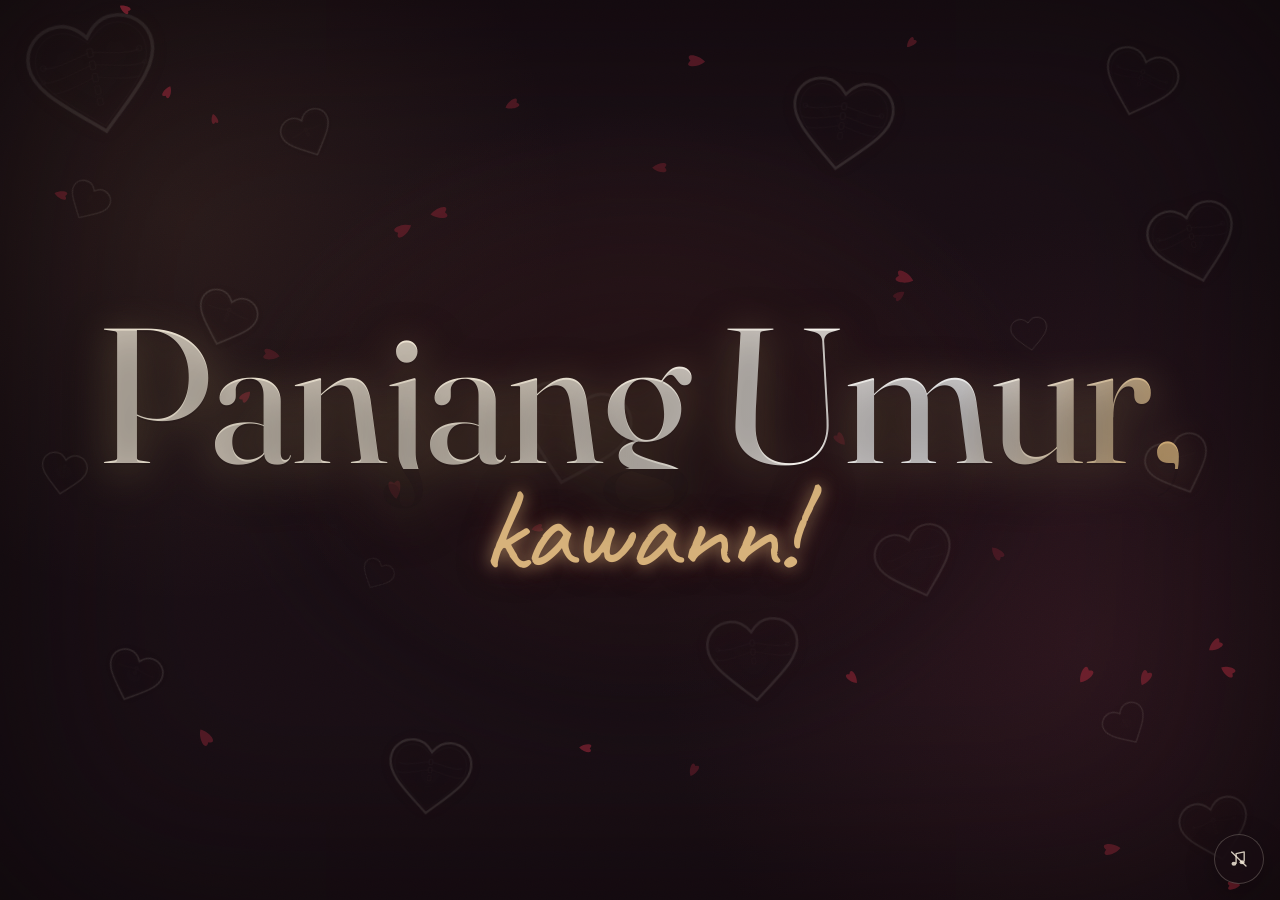
==== index_mobile.html @ afa94a54 "Update animasi dan interaksi foto, tambah opsi preview" ====
<!DOCTYPE html>
<html lang="id">
<head>
  <meta charset="UTF-8">
  <meta name="viewport" content="width=device-width, initial-scale=1.0, viewport-fit=cover">
  <meta name="theme-color" content="#1a0f15">
  <meta name="mobile-web-app-capable" content="yes">
  <meta name="description" content="Hujan foto kenangan yang naik dari bawah.">
  <title>Kenangan</title>

  <link rel="icon" href="[data-uri]">
  <link rel="preconnect" href="https://fonts.googleapis.com">
  <link rel="preconnect" href="https://fonts.gstatic.com" crossorigin>
  <link rel="stylesheet" href="https://fonts.googleapis.com/css2?family=Fraunces:opsz,wght@9..144,400;9..144,700&family=Caveat:wght@400;700&display=swap">
  <style>
:root {
  --bg: #1a0f15;
  --paper: #f7eddb;
  --gold: #d7b27b;
  --line: rgba(247, 237, 219, 0.22);
}

*,
*::before,
*::after {
  box-sizing: border-box;
}

html,
body {
  height: 100%;
  margin: 0;
  background: var(--bg);
}

body {
  min-width: 280px;
  overflow: hidden;
  overscroll-behavior: none;
  -webkit-tap-highlight-color: transparent;
  background:
    radial-gradient(ellipse at 50% 45%, rgba(144, 69, 58, 0.28), transparent 42%),
    radial-gradient(circle at 14% 24%, rgba(191, 138, 80, 0.1), transparent 30%),
    radial-gradient(circle at 85% 72%, rgba(93, 39, 51, 0.28), transparent 34%),
    var(--bg);
}

body::before {
  content: "";
  position: fixed;
  inset: 0;
  z-index: 30;
  pointer-events: none;
  opacity: 0.13;
  mix-blend-mode: soft-light;
  background-image: url("data:image/svg+xml,%3Csvg xmlns='http://www.w3.org/2000/svg' width='160' height='160'%3E%3Cfilter id='n'%3E%3CfeTurbulence type='fractalNoise' baseFrequency='.86' numOctaves='3' stitchTiles='stitch'/%3E%3C/filter%3E%3Crect width='100%25' height='100%25' filter='url(%23n)' opacity='.7'/%3E%3C/svg%3E");
}

body::after {
  content: "";
  position: fixed;
  inset: 0;
  z-index: 31;
  pointer-events: none;
  box-shadow: inset 0 0 18vw rgba(8, 4, 6, 0.65);
}

/* ---------------------------------------------------------
   Judul
   --------------------------------------------------------- */

.greeting {
  position: fixed;
  inset: 0;
  z-index: 35;
  display: grid;
  padding: clamp(1.2rem, 3vw, 2.4rem);
  place-items: center;
  text-align: center;
  pointer-events: none;
}

.greeting::before {
  content: "";
  position: absolute;
  width: min(78vw, 850px);
  aspect-ratio: 1.35;
  border-radius: 50%;
  background: radial-gradient(ellipse, rgba(16, 8, 13, 0.66) 0%, rgba(16, 8, 13, 0.26) 48%, transparent 72%);
  filter: blur(5px);
}

.greeting__title {
  position: relative;
  margin: 0;
  color: var(--paper);
  font-family: "Fraunces", "Bodoni MT", Didot, "Times New Roman", serif;
  font-weight: 400;
  line-height: 0.78;
  letter-spacing: -0.055em;
  text-shadow:
    0 2px 0 rgba(26, 15, 21, 0.2),
    0 10px 46px rgba(0, 0, 0, 0.58);
}

.greeting__hbd {
  display: block;
  font-size: clamp(5rem, 15vw, 13rem);
  background: linear-gradient(110deg, #f7eddb 20%, #ffffff 40%, #d7b27b 50%, #f7eddb 70%);
  background-size: 200% auto;
  -webkit-background-clip: text;
  -webkit-text-fill-color: transparent;
  animation: gold-sweep 4.5s linear infinite;
  filter: drop-shadow(0 4px 18px rgba(215, 178, 123, 0.35));
}

@keyframes gold-sweep {
  to { background-position: 200% center; }
}

.greeting__name {
  display: block;
  margin-top: clamp(0.25rem, 1.2vh, 0.7rem);
  color: var(--gold);
  font-family: "Caveat", cursive;
  font-size: clamp(3.2rem, 9vw, 7.8rem);
  font-style: normal;
  letter-spacing: -0.015em;
  line-height: 0.88;
  text-shadow: 0 0 16px rgba(215, 178, 123, 0.65), 0 0 32px rgba(144, 69, 58, 0.5);
  animation: name-pulse 3s ease-in-out infinite alternate;
}

@keyframes name-pulse {
  0% { filter: brightness(1); }
  100% { filter: brightness(1.22) drop-shadow(0 0 12px rgba(215, 178, 123, 0.6)); }
}

/* ---------------------------------------------------------
   Rose Petals & Burst Explosion Canvases
   --------------------------------------------------------- */

.petals-canvas,
.burst-canvas {
  position: fixed;
  inset: 0;
  pointer-events: none;
}

.petals-canvas {
  z-index: 32;
}

.burst-canvas {
  z-index: 70;
}

/* ---------------------------------------------------------
   Bone Hearts Background
   --------------------------------------------------------- */

.bone-hearts {
  position: fixed;
  inset: 0;
  z-index: 1;
  pointer-events: none;
  overflow: hidden;
  color: #f7eddb;
}

.bone-heart {
  position: absolute;
  opacity: 0.12;
  filter: drop-shadow(0 0 10px rgba(215, 178, 123, 0.4)) drop-shadow(0 0 22px rgba(180, 60, 80, 0.25));
  animation: bone-float 20s ease-in-out infinite alternate;
}

.bone-heart svg {
  width: 100%;
  height: 100%;
  animation: bone-heartbeat 4s ease-in-out infinite;
}

@keyframes bone-heartbeat {
  0%, 100% { transform: scale(1); }
  14% { transform: scale(1.08); filter: drop-shadow(0 0 16px rgba(230, 190, 130, 0.65)); }
  28% { transform: scale(1.02); }
  42% { transform: scale(1.12); filter: drop-shadow(0 0 20px rgba(220, 80, 95, 0.55)); }
  56% { transform: scale(1); }
}

/* Positions — scattered across the entire viewport */
.bh1  { width: 140px; top: 1%;   left: 2%;   transform: rotate(-12deg); animation-delay: 0s; }
.bh2  { width: 80px;  top: 5%;   right: 8%;  transform: rotate(18deg);  animation-delay: -3s; }
.bh3  { width: 55px;  top: 12%;  left: 22%;  transform: rotate(-25deg); animation-delay: -7s; }
.bh4  { width: 110px; top: 8%;   right: 30%; transform: rotate(8deg);   animation-delay: -11s; }
.bh5  { width: 45px;  top: 20%;  left: 5%;   transform: rotate(30deg);  animation-delay: -5s; }
.bh6  { width: 95px;  top: 22%;  right: 3%;  transform: rotate(-15deg); animation-delay: -14s; }
.bh7  { width: 65px;  top: 32%;  left: 15%;  transform: rotate(20deg);  animation-delay: -2s; }
.bh8  { width: 40px;  top: 35%;  right: 18%; transform: rotate(-8deg);  animation-delay: -9s; }
.bh9  { width: 120px; top: 42%;  left: 40%;  transform: rotate(14deg);  animation-delay: -16s; }
.bh10 { width: 70px;  top: 48%;  right: 5%;  transform: rotate(-22deg); animation-delay: -6s; }
.bh11 { width: 50px;  top: 50%;  left: 3%;   transform: rotate(10deg);  animation-delay: -12s; }
.bh12 { width: 85px;  top: 58%;  right: 25%; transform: rotate(-18deg); animation-delay: -4s; }
.bh13 { width: 35px;  top: 62%;  left: 28%;  transform: rotate(28deg);  animation-delay: -8s; }
.bh14 { width: 100px; top: 68%;  left: 55%;  transform: rotate(-5deg);  animation-delay: -15s; }
.bh15 { width: 60px;  top: 72%;  left: 8%;   transform: rotate(22deg);  animation-delay: -1s; }
.bh16 { width: 48px;  top: 78%;  right: 10%; transform: rotate(-30deg); animation-delay: -10s; }
.bh17 { width: 90px;  bottom: 8%; left: 30%;  transform: rotate(6deg);   animation-delay: -13s; }
.bh18 { width: 75px;  bottom: 3%; right: 2%;  transform: rotate(-14deg); animation-delay: -7s; }

@keyframes bone-float {
  0%   { translate: 0 0; }
  25%  { translate: 6px -10px; }
  50%  { translate: -4px -6px; }
  75%  { translate: 8px 4px; }
  100% { translate: -3px 8px; }
}

@media (max-width: 700px) {
  .bh1  { width: 90px; }
  .bh2  { width: 55px; }
  .bh3  { width: 38px; }
  .bh4  { width: 72px; top: 10%; right: 5%; }
  .bh5  { width: 32px; }
  .bh6  { width: 60px; }
  .bh7  { width: 45px; }
  .bh8  { width: 28px; }
  .bh9  { width: 78px; left: 10%; }
  .bh10 { width: 48px; }
  .bh11 { width: 35px; }
  .bh12 { width: 55px; }
  .bh13 { width: 25px; }
  .bh14 { width: 65px; left: 20%; }
  .bh15 { width: 42px; }
  .bh16 { width: 33px; }
  .bh17 { width: 58px; }
  .bh18 { width: 50px; }
}

/* ---------------------------------------------------------
   Hujan foto dari bawah
   --------------------------------------------------------- */

.rain {
  position: fixed;
  inset: 0;
  z-index: 2;
  overflow: hidden;
  pointer-events: none;
  -webkit-mask-image: linear-gradient(to bottom, transparent 0, #000 9%, #000 89%, transparent 100%);
  mask-image: linear-gradient(to bottom, transparent 0, #000 9%, #000 89%, transparent 100%);
}

.rise-photo {
  position: absolute;
  top: 100%;
  left: var(--x);
  width: var(--size);
  opacity: 0;
  backface-visibility: hidden;
  will-change: transform, opacity;
  pointer-events: none;
  animation: photo-rise var(--duration) linear var(--delay) infinite;
}

.rise-photo__sway {
  will-change: transform;
  animation: photo-sway var(--sway-duration) ease-in-out var(--sway-delay) infinite alternate;
}

.rise-photo__button {
  display: block;
  width: 100%;
  padding: 0;
  background: none;
  border: 0;
  cursor: zoom-in;
  pointer-events: auto;
  touch-action: manipulation;
}

.rise-photo__button:focus-visible {
  outline: none;
}

.rise-photo__button:focus-visible .rise-photo__frame {
  outline: 2px solid var(--gold);
  outline-offset: 5px;
}

.rise-photo:active {
  z-index: 200 !important;
  animation-play-state: paused;
}

.rise-photo:active .rise-photo__sway {
  animation-play-state: paused;
}

@media (hover: hover) and (pointer: fine) {
  .rise-photo:hover {
    z-index: 200 !important;
    animation-play-state: paused;
  }

  .rise-photo:hover .rise-photo__sway {
    animation-play-state: paused;
  }
}

body.viewer-open .rise-photo,
body.viewer-open .rise-photo__sway {
  animation-play-state: paused;
}

.rise-photo__frame {
  position: relative;
  display: block;
  padding: clamp(5px, 0.55vw, 8px) clamp(5px, 0.55vw, 8px) clamp(13px, 1.6vw, 22px);
  background:
    linear-gradient(180deg, rgba(255, 253, 248, 0.98), rgba(245, 233, 215, 0.99)),
    var(--paper);
  border: 1px solid rgba(215, 178, 123, 0.45);
  box-shadow:
    0 24px 50px rgba(0, 0, 0, 0.75),
    0 8px 18px rgba(0, 0, 0, 0.48),
    0 0 24px rgba(144, 69, 58, 0.32);
}

.rise-photo__frame::after {
  content: "";
  position: absolute;
  inset: 0;
  border: 1px solid rgba(116, 79, 46, 0.12);
  pointer-events: none;
}

.rise-photo__frame img {
  display: block;
  width: 100%;
  height: auto;
  aspect-ratio: 4 / 5;
  object-fit: cover;
  filter: saturate(0.92) brightness(0.95) contrast(1.02);
  -webkit-user-drag: none;
  user-select: none;
  pointer-events: none;
}

@keyframes photo-rise {
  0% {
    opacity: 0;
    transform: translate3d(0, 10vh, 0) rotate(var(--rotation));
  }
  7% {
    opacity: var(--photo-opacity, 0.9);
  }
  90% {
    opacity: var(--photo-opacity, 0.9);
  }
  100% {
    opacity: 0;
    transform: translate3d(0, calc(-102vh - 100%), 0) rotate(calc(var(--rotation) + 12deg));
  }
}

@keyframes photo-sway {
  from {
    transform: translateX(var(--sway-a));
  }
  to {
    transform: translateX(var(--sway-b));
  }
}

/* Versi statis saat pengguna memilih reduced motion. */
.rain.is-static {
  display: grid;
  grid-template-columns: repeat(6, minmax(0, 1fr));
  align-content: center;
  gap: clamp(0.55rem, 1.2vw, 0.9rem);
  padding: clamp(0.8rem, 2.4vw, 1.4rem);
  overflow-y: auto;
  overscroll-behavior: contain;
  pointer-events: auto;
  -webkit-mask-image: none;
  mask-image: none;
}

.rain.is-static .rise-photo {
  position: relative;
  top: auto;
  left: auto;
  width: 100%;
  opacity: 1;
  transform: none;
  animation: none;
}

.rain.is-static .rise-photo__sway {
  transform: none;
  animation: none;
}

/* ---------------------------------------------------------
   Ikon musik — tanpa teks
   --------------------------------------------------------- */

audio {
  display: none;
}

.music {
  position: fixed;
  right: max(1rem, env(safe-area-inset-right));
  bottom: max(1rem, env(safe-area-inset-bottom));
  z-index: 40;
  display: grid;
  width: 3.15rem;
  height: 3.15rem;
  padding: 0;
  place-items: center;
  color: rgba(247, 237, 219, 0.84);
  background: rgba(24, 13, 18, 0.5);
  border: 1px solid var(--line);
  border-radius: 50%;
  box-shadow: 0 10px 30px rgba(0, 0, 0, 0.25);
  -webkit-backdrop-filter: blur(10px);
  backdrop-filter: blur(10px);
  touch-action: manipulation;
  cursor: pointer;
}

.music[hidden] {
  display: none;
}

.music:hover {
  color: #fffaf0;
  background: rgba(24, 13, 18, 0.72);
}

.music:focus-visible {
  outline: 2px solid var(--gold);
  outline-offset: 4px;
}

.music__icon {
  display: none;
  width: 1.35rem;
  height: 1.35rem;
}

.music.is-playing .music__icon--on {
  display: block;
}

.music:not(.is-playing) .music__icon--off {
  display: block;
}

/* ---------------------------------------------------------
   Penampil foto
   --------------------------------------------------------- */

.viewer {
  position: fixed;
  inset: 0;
  z-index: 60;
  display: grid;
  place-items: center;
  visibility: hidden;
  opacity: 0;
  pointer-events: none;
  transition:
    opacity 0.25s ease,
    visibility 0s linear 0.25s;
}

.viewer.is-open {
  visibility: visible;
  opacity: 1;
  pointer-events: auto;
  transition:
    opacity 0.25s ease,
    visibility 0s linear 0s;
}

.viewer__backdrop {
  position: absolute;
  inset: 0;
  background: rgba(9, 4, 7, 0.87);
  -webkit-backdrop-filter: blur(12px);
  backdrop-filter: blur(12px);
}

.viewer__frame {
  position: relative;
  z-index: 1;
  display: grid;
  width: min(92vw, 64vh);
  width: min(92vw, 64svh);
  margin: 0;
  padding: clamp(6px, 0.7vw, 10px);
  place-items: center;
  background:
    linear-gradient(180deg, rgba(255, 253, 248, 0.99), rgba(245, 233, 215, 1)),
    var(--paper);
  border: 1px solid rgba(215, 178, 123, 0.45);
  box-shadow: 0 48px 120px rgba(0, 0, 0, 0.75), 0 0 35px rgba(215, 178, 123, 0.25);
  transform: scale(0.85);
  transition: transform 0.35s cubic-bezier(0.18, 0.89, 0.32, 1.25);
}

.viewer.is-open .viewer__frame {
  transform: scale(1);
}

.viewer__frame img {
  display: block;
  width: 100%;
  height: auto;
  aspect-ratio: 4 / 5;
  object-fit: cover;
  -webkit-user-drag: none;
  user-select: none;
}

.viewer__close {
  position: fixed;
  top: max(1rem, env(safe-area-inset-top));
  right: max(1rem, env(safe-area-inset-right));
  z-index: 2;
  display: grid;
  width: 3rem;
  height: 3rem;
  padding: 0;
  place-items: center;
  color: rgba(247, 237, 219, 0.88);
  background: rgba(24, 13, 18, 0.58);
  border: 1px solid var(--line);
  border-radius: 50%;
  cursor: pointer;
  touch-action: manipulation;
}

.viewer__close:hover {
  color: #fffaf0;
  background: rgba(24, 13, 18, 0.8);
}

.viewer__close:focus-visible {
  outline: 2px solid var(--gold);
  outline-offset: 4px;
}

.viewer__close svg {
  width: 1.2rem;
  height: 1.2rem;
}

/* ---------------------------------------------------------
   Layar kecil
   --------------------------------------------------------- */

@media (max-width: 700px) {
  .greeting::before {
    width: 94vw;
    aspect-ratio: 0.95;
    background: radial-gradient(ellipse, rgba(16, 8, 13, 0.78) 0%, rgba(16, 8, 13, 0.34) 52%, transparent 74%);
  }

  .greeting__hbd {
    font-size: clamp(4.8rem, 20vw, 7.2rem);
  }

  .greeting__name {
    font-size: clamp(3rem, 13.5vw, 5rem);
  }

  .music {
    width: 3rem;
    height: 3rem;
  }

  .rain.is-static {
    grid-template-columns: repeat(2, minmax(0, 1fr));
    align-content: start;
    gap: 0.8rem;
    padding: 0.8rem 0.2rem calc(4.8rem + env(safe-area-inset-bottom));
  }

  .rain.is-static .rise-photo__frame {
    padding: 5px 5px 13px;
  }
}

@media (prefers-reduced-motion: reduce) {
  .rise-photo,
  .rise-photo__sway {
    animation: none;
  }
}

</style>
</head>
<body>
  <header class="greeting" aria-label="Panjang Umur, kawann!">
    <h1 class="greeting__title">
      <span class="greeting__hbd">Panjang Umur,</span>
      <span class="greeting__name">kawann!</span>
    </h1>
  </header>

  <!-- Bone Hearts Background -->
  <div class="bone-hearts" aria-hidden="true">
    <div class="bone-heart bh1"><svg viewBox="0 0 100 100" fill="none"><path d="M50 88 C25 65,5 50,5 32 C5 18,16 8,30 8 C38 8,45 13,50 20 C55 13,62 8,70 8 C84 8,95 18,95 32 C95 50,75 65,50 88Z" stroke="currentColor" stroke-width="2.5" fill="none"/><path d="M50 84 C27 63,10 50,10 34 C10 22,19 13,30 13 C37 13,43 17,50 24 C57 17,63 13,70 13 C81 13,90 22,90 34 C90 50,73 63,50 84Z" stroke="currentColor" stroke-width=".5" opacity=".3"/><rect x="48" y="28" width="4" height="6" rx="1" stroke="currentColor" stroke-width=".6" fill="none" opacity=".4"/><rect x="48" y="37" width="4" height="6" rx="1" stroke="currentColor" stroke-width=".6" fill="none" opacity=".4"/><rect x="48" y="46" width="4" height="6" rx="1" stroke="currentColor" stroke-width=".6" fill="none" opacity=".35"/><rect x="48" y="55" width="4" height="6" rx="1" stroke="currentColor" stroke-width=".6" fill="none" opacity=".3"/><rect x="48" y="64" width="4" height="5" rx="1" stroke="currentColor" stroke-width=".6" fill="none" opacity=".25"/><path d="M48 31 C38 33,22 38,15 35" stroke="currentColor" stroke-width=".6" fill="none" opacity=".35"/><path d="M52 31 C62 33,78 38,85 35" stroke="currentColor" stroke-width=".6" fill="none" opacity=".35"/><path d="M48 40 C38 42,20 48,13 45" stroke="currentColor" stroke-width=".6" fill="none" opacity=".3"/><path d="M52 40 C62 42,80 48,87 45" stroke="currentColor" stroke-width=".6" fill="none" opacity=".3"/><path d="M48 49 C38 52,22 56,18 54" stroke="currentColor" stroke-width=".6" fill="none" opacity=".25"/><path d="M52 49 C62 52,78 56,82 54" stroke="currentColor" stroke-width=".6" fill="none" opacity=".25"/><circle cx="15" cy="35" r="2" stroke="currentColor" stroke-width=".5" fill="none" opacity=".3"/><circle cx="85" cy="35" r="2" stroke="currentColor" stroke-width=".5" fill="none" opacity=".3"/><circle cx="13" cy="45" r="1.5" stroke="currentColor" stroke-width=".5" fill="none" opacity=".25"/><circle cx="87" cy="45" r="1.5" stroke="currentColor" stroke-width=".5" fill="none" opacity=".25"/></svg></div>
    <div class="bone-heart bh2"><svg viewBox="0 0 100 100" fill="none"><path d="M50 88 C25 65,5 50,5 32 C5 18,16 8,30 8 C38 8,45 13,50 20 C55 13,62 8,70 8 C84 8,95 18,95 32 C95 50,75 65,50 88Z" stroke="currentColor" stroke-width="2.5" fill="none"/><path d="M50 84 C27 63,10 50,10 34 C10 22,19 13,30 13 C37 13,43 17,50 24 C57 17,63 13,70 13 C81 13,90 22,90 34 C90 50,73 63,50 84Z" stroke="currentColor" stroke-width=".5" opacity=".3"/><rect x="48" y="30" width="4" height="5" rx="1" stroke="currentColor" stroke-width=".6" fill="none" opacity=".4"/><rect x="48" y="38" width="4" height="5" rx="1" stroke="currentColor" stroke-width=".6" fill="none" opacity=".35"/><rect x="48" y="46" width="4" height="5" rx="1" stroke="currentColor" stroke-width=".6" fill="none" opacity=".3"/><path d="M48 33 C40 35,25 38,18 36" stroke="currentColor" stroke-width=".6" fill="none" opacity=".3"/><path d="M52 33 C60 35,75 38,82 36" stroke="currentColor" stroke-width=".6" fill="none" opacity=".3"/><path d="M48 41 C40 43,22 47,16 45" stroke="currentColor" stroke-width=".6" fill="none" opacity=".25"/><path d="M52 41 C60 43,78 47,84 45" stroke="currentColor" stroke-width=".6" fill="none" opacity=".25"/><circle cx="18" cy="36" r="1.5" stroke="currentColor" stroke-width=".5" fill="none" opacity=".25"/><circle cx="82" cy="36" r="1.5" stroke="currentColor" stroke-width=".5" fill="none" opacity=".25"/></svg></div>
    <div class="bone-heart bh3"><svg viewBox="0 0 100 100" fill="none"><path d="M50 88 C25 65,5 50,5 32 C5 18,16 8,30 8 C38 8,45 13,50 20 C55 13,62 8,70 8 C84 8,95 18,95 32 C95 50,75 65,50 88Z" stroke="currentColor" stroke-width="2.5" fill="none"/><path d="M50 84 C27 63,10 50,10 34 C10 22,19 13,30 13 C37 13,43 17,50 24 C57 17,63 13,70 13 C81 13,90 22,90 34 C90 50,73 63,50 84Z" stroke="currentColor" stroke-width=".5" opacity=".3"/><rect x="48" y="35" width="4" height="6" rx="1" stroke="currentColor" stroke-width=".6" fill="none" opacity=".4"/><rect x="48" y="44" width="4" height="6" rx="1" stroke="currentColor" stroke-width=".6" fill="none" opacity=".35"/><path d="M48 38 C40 40,28 43,22 41" stroke="currentColor" stroke-width=".6" fill="none" opacity=".3"/><path d="M52 38 C60 40,72 43,78 41" stroke="currentColor" stroke-width=".6" fill="none" opacity=".3"/></svg></div>
    <div class="bone-heart bh4"><svg viewBox="0 0 100 100" fill="none"><path d="M50 88 C25 65,5 50,5 32 C5 18,16 8,30 8 C38 8,45 13,50 20 C55 13,62 8,70 8 C84 8,95 18,95 32 C95 50,75 65,50 88Z" stroke="currentColor" stroke-width="2.5" fill="none"/><path d="M50 84 C27 63,10 50,10 34 C10 22,19 13,30 13 C37 13,43 17,50 24 C57 17,63 13,70 13 C81 13,90 22,90 34 C90 50,73 63,50 84Z" stroke="currentColor" stroke-width=".5" opacity=".3"/><rect x="48" y="28" width="4" height="6" rx="1" stroke="currentColor" stroke-width=".6" fill="none" opacity=".4"/><rect x="48" y="37" width="4" height="6" rx="1" stroke="currentColor" stroke-width=".6" fill="none" opacity=".4"/><rect x="48" y="46" width="4" height="6" rx="1" stroke="currentColor" stroke-width=".6" fill="none" opacity=".35"/><rect x="48" y="55" width="4" height="6" rx="1" stroke="currentColor" stroke-width=".6" fill="none" opacity=".3"/><path d="M48 31 C38 33,22 38,15 35" stroke="currentColor" stroke-width=".6" fill="none" opacity=".35"/><path d="M52 31 C62 33,78 38,85 35" stroke="currentColor" stroke-width=".6" fill="none" opacity=".35"/><path d="M48 40 C38 42,20 48,13 45" stroke="currentColor" stroke-width=".6" fill="none" opacity=".3"/><path d="M52 40 C62 42,80 48,87 45" stroke="currentColor" stroke-width=".6" fill="none" opacity=".3"/><path d="M48 49 C38 52,22 56,18 54" stroke="currentColor" stroke-width=".6" fill="none" opacity=".25"/><path d="M52 49 C62 52,78 56,82 54" stroke="currentColor" stroke-width=".6" fill="none" opacity=".25"/><circle cx="15" cy="35" r="2" stroke="currentColor" stroke-width=".5" fill="none" opacity=".3"/><circle cx="85" cy="35" r="2" stroke="currentColor" stroke-width=".5" fill="none" opacity=".3"/></svg></div>
    <div class="bone-heart bh5"><svg viewBox="0 0 100 100" fill="none"><path d="M50 88 C25 65,5 50,5 32 C5 18,16 8,30 8 C38 8,45 13,50 20 C55 13,62 8,70 8 C84 8,95 18,95 32 C95 50,75 65,50 88Z" stroke="currentColor" stroke-width="2.5" fill="none"/><rect x="48" y="32" width="4" height="6" rx="1" stroke="currentColor" stroke-width=".6" fill="none" opacity=".4"/><rect x="48" y="42" width="4" height="6" rx="1" stroke="currentColor" stroke-width=".6" fill="none" opacity=".35"/></svg></div>
    <div class="bone-heart bh6"><svg viewBox="0 0 100 100" fill="none"><path d="M50 88 C25 65,5 50,5 32 C5 18,16 8,30 8 C38 8,45 13,50 20 C55 13,62 8,70 8 C84 8,95 18,95 32 C95 50,75 65,50 88Z" stroke="currentColor" stroke-width="2.5" fill="none"/><path d="M50 84 C27 63,10 50,10 34 C10 22,19 13,30 13 C37 13,43 17,50 24 C57 17,63 13,70 13 C81 13,90 22,90 34 C90 50,73 63,50 84Z" stroke="currentColor" stroke-width=".5" opacity=".3"/><rect x="48" y="28" width="4" height="6" rx="1" stroke="currentColor" stroke-width=".6" fill="none" opacity=".4"/><rect x="48" y="37" width="4" height="6" rx="1" stroke="currentColor" stroke-width=".6" fill="none" opacity=".4"/><rect x="48" y="46" width="4" height="6" rx="1" stroke="currentColor" stroke-width=".6" fill="none" opacity=".35"/><path d="M48 31 C38 33,22 38,15 35" stroke="currentColor" stroke-width=".6" fill="none" opacity=".35"/><path d="M52 31 C62 33,78 38,85 35" stroke="currentColor" stroke-width=".6" fill="none" opacity=".35"/><path d="M48 40 C38 42,20 48,13 45" stroke="currentColor" stroke-width=".6" fill="none" opacity=".3"/><path d="M52 40 C62 42,80 48,87 45" stroke="currentColor" stroke-width=".6" fill="none" opacity=".3"/><circle cx="15" cy="35" r="2" stroke="currentColor" stroke-width=".5" fill="none" opacity=".3"/><circle cx="85" cy="35" r="2" stroke="currentColor" stroke-width=".5" fill="none" opacity=".3"/></svg></div>
    <div class="bone-heart bh7"><svg viewBox="0 0 100 100" fill="none"><path d="M50 88 C25 65,5 50,5 32 C5 18,16 8,30 8 C38 8,45 13,50 20 C55 13,62 8,70 8 C84 8,95 18,95 32 C95 50,75 65,50 88Z" stroke="currentColor" stroke-width="2.5" fill="none"/><path d="M50 84 C27 63,10 50,10 34 C10 22,19 13,30 13 C37 13,43 17,50 24 C57 17,63 13,70 13 C81 13,90 22,90 34 C90 50,73 63,50 84Z" stroke="currentColor" stroke-width=".5" opacity=".3"/><rect x="48" y="30" width="4" height="5" rx="1" stroke="currentColor" stroke-width=".6" fill="none" opacity=".4"/><rect x="48" y="38" width="4" height="5" rx="1" stroke="currentColor" stroke-width=".6" fill="none" opacity=".35"/><rect x="48" y="46" width="4" height="5" rx="1" stroke="currentColor" stroke-width=".6" fill="none" opacity=".3"/><path d="M48 33 C40 35,25 38,18 36" stroke="currentColor" stroke-width=".6" fill="none" opacity=".3"/><path d="M52 33 C60 35,75 38,82 36" stroke="currentColor" stroke-width=".6" fill="none" opacity=".3"/></svg></div>
    <div class="bone-heart bh8"><svg viewBox="0 0 100 100" fill="none"><path d="M50 88 C25 65,5 50,5 32 C5 18,16 8,30 8 C38 8,45 13,50 20 C55 13,62 8,70 8 C84 8,95 18,95 32 C95 50,75 65,50 88Z" stroke="currentColor" stroke-width="2.5" fill="none"/><rect x="48" y="35" width="4" height="6" rx="1" stroke="currentColor" stroke-width=".6" fill="none" opacity=".4"/></svg></div>
    <div class="bone-heart bh9"><svg viewBox="0 0 100 100" fill="none"><path d="M50 88 C25 65,5 50,5 32 C5 18,16 8,30 8 C38 8,45 13,50 20 C55 13,62 8,70 8 C84 8,95 18,95 32 C95 50,75 65,50 88Z" stroke="currentColor" stroke-width="2.5" fill="none"/><path d="M50 84 C27 63,10 50,10 34 C10 22,19 13,30 13 C37 13,43 17,50 24 C57 17,63 13,70 13 C81 13,90 22,90 34 C90 50,73 63,50 84Z" stroke="currentColor" stroke-width=".5" opacity=".3"/><rect x="48" y="28" width="4" height="6" rx="1" stroke="currentColor" stroke-width=".6" fill="none" opacity=".4"/><rect x="48" y="37" width="4" height="6" rx="1" stroke="currentColor" stroke-width=".6" fill="none" opacity=".4"/><rect x="48" y="46" width="4" height="6" rx="1" stroke="currentColor" stroke-width=".6" fill="none" opacity=".35"/><rect x="48" y="55" width="4" height="6" rx="1" stroke="currentColor" stroke-width=".6" fill="none" opacity=".3"/><path d="M48 31 C38 33,22 38,15 35" stroke="currentColor" stroke-width=".6" fill="none" opacity=".35"/><path d="M52 31 C62 33,78 38,85 35" stroke="currentColor" stroke-width=".6" fill="none" opacity=".35"/><path d="M48 40 C38 42,20 48,13 45" stroke="currentColor" stroke-width=".6" fill="none" opacity=".3"/><path d="M52 40 C62 42,80 48,87 45" stroke="currentColor" stroke-width=".6" fill="none" opacity=".3"/><circle cx="15" cy="35" r="2" stroke="currentColor" stroke-width=".5" fill="none" opacity=".3"/><circle cx="85" cy="35" r="2" stroke="currentColor" stroke-width=".5" fill="none" opacity=".3"/></svg></div>
    <div class="bone-heart bh10"><svg viewBox="0 0 100 100" fill="none"><path d="M50 88 C25 65,5 50,5 32 C5 18,16 8,30 8 C38 8,45 13,50 20 C55 13,62 8,70 8 C84 8,95 18,95 32 C95 50,75 65,50 88Z" stroke="currentColor" stroke-width="2.5" fill="none"/><path d="M50 84 C27 63,10 50,10 34 C10 22,19 13,30 13 C37 13,43 17,50 24 C57 17,63 13,70 13 C81 13,90 22,90 34 C90 50,73 63,50 84Z" stroke="currentColor" stroke-width=".5" opacity=".3"/><rect x="48" y="32" width="4" height="5" rx="1" stroke="currentColor" stroke-width=".6" fill="none" opacity=".4"/><rect x="48" y="40" width="4" height="5" rx="1" stroke="currentColor" stroke-width=".6" fill="none" opacity=".35"/><path d="M48 35 C40 37,28 40,22 38" stroke="currentColor" stroke-width=".6" fill="none" opacity=".3"/><path d="M52 35 C60 37,72 40,78 38" stroke="currentColor" stroke-width=".6" fill="none" opacity=".3"/></svg></div>
    <div class="bone-heart bh11"><svg viewBox="0 0 100 100" fill="none"><path d="M50 88 C25 65,5 50,5 32 C5 18,16 8,30 8 C38 8,45 13,50 20 C55 13,62 8,70 8 C84 8,95 18,95 32 C95 50,75 65,50 88Z" stroke="currentColor" stroke-width="2.5" fill="none"/><rect x="48" y="30" width="4" height="6" rx="1" stroke="currentColor" stroke-width=".6" fill="none" opacity=".4"/><rect x="48" y="40" width="4" height="6" rx="1" stroke="currentColor" stroke-width=".6" fill="none" opacity=".35"/><rect x="48" y="50" width="4" height="5" rx="1" stroke="currentColor" stroke-width=".6" fill="none" opacity=".3"/></svg></div>
    <div class="bone-heart bh12"><svg viewBox="0 0 100 100" fill="none"><path d="M50 88 C25 65,5 50,5 32 C5 18,16 8,30 8 C38 8,45 13,50 20 C55 13,62 8,70 8 C84 8,95 18,95 32 C95 50,75 65,50 88Z" stroke="currentColor" stroke-width="2.5" fill="none"/><path d="M50 84 C27 63,10 50,10 34 C10 22,19 13,30 13 C37 13,43 17,50 24 C57 17,63 13,70 13 C81 13,90 22,90 34 C90 50,73 63,50 84Z" stroke="currentColor" stroke-width=".5" opacity=".3"/><path d="M48 33 C40 35,25 38,18 36" stroke="currentColor" stroke-width=".6" fill="none" opacity=".3"/><path d="M52 33 C60 35,75 38,82 36" stroke="currentColor" stroke-width=".6" fill="none" opacity=".3"/><path d="M48 43 C40 45,22 49,16 47" stroke="currentColor" stroke-width=".6" fill="none" opacity=".25"/><path d="M52 43 C60 45,78 49,84 47" stroke="currentColor" stroke-width=".6" fill="none" opacity=".25"/></svg></div>
    <div class="bone-heart bh13"><svg viewBox="0 0 100 100" fill="none"><path d="M50 88 C25 65,5 50,5 32 C5 18,16 8,30 8 C38 8,45 13,50 20 C55 13,62 8,70 8 C84 8,95 18,95 32 C95 50,75 65,50 88Z" stroke="currentColor" stroke-width="2.5" fill="none"/><path d="M50 84 C27 63,10 50,10 34 C10 22,19 13,30 13 C37 13,43 17,50 24 C57 17,63 13,70 13 C81 13,90 22,90 34 C90 50,73 63,50 84Z" stroke="currentColor" stroke-width=".5" opacity=".3"/><rect x="48" y="35" width="4" height="6" rx="1" stroke="currentColor" stroke-width=".6" fill="none" opacity=".4"/></svg></div>
    <div class="bone-heart bh14"><svg viewBox="0 0 100 100" fill="none"><path d="M50 88 C25 65,5 50,5 32 C5 18,16 8,30 8 C38 8,45 13,50 20 C55 13,62 8,70 8 C84 8,95 18,95 32 C95 50,75 65,50 88Z" stroke="currentColor" stroke-width="2.5" fill="none"/><rect x="48" y="28" width="4" height="6" rx="1" stroke="currentColor" stroke-width=".6" fill="none" opacity=".4"/><rect x="48" y="37" width="4" height="6" rx="1" stroke="currentColor" stroke-width=".6" fill="none" opacity=".4"/><rect x="48" y="46" width="4" height="6" rx="1" stroke="currentColor" stroke-width=".6" fill="none" opacity=".35"/><path d="M48 31 C38 33,22 38,15 35" stroke="currentColor" stroke-width=".6" fill="none" opacity=".35"/><path d="M52 31 C62 33,78 38,85 35" stroke="currentColor" stroke-width=".6" fill="none" opacity=".35"/><path d="M48 40 C38 42,20 48,13 45" stroke="currentColor" stroke-width=".6" fill="none" opacity=".3"/><path d="M52 40 C62 42,80 48,87 45" stroke="currentColor" stroke-width=".6" fill="none" opacity=".3"/><circle cx="15" cy="35" r="2" stroke="currentColor" stroke-width=".5" fill="none" opacity=".3"/><circle cx="85" cy="35" r="2" stroke="currentColor" stroke-width=".5" fill="none" opacity=".3"/><circle cx="13" cy="45" r="1.5" stroke="currentColor" stroke-width=".5" fill="none" opacity=".25"/><circle cx="87" cy="45" r="1.5" stroke="currentColor" stroke-width=".5" fill="none" opacity=".25"/></svg></div>
    <div class="bone-heart bh15"><svg viewBox="0 0 100 100" fill="none"><path d="M50 88 C25 65,5 50,5 32 C5 18,16 8,30 8 C38 8,45 13,50 20 C55 13,62 8,70 8 C84 8,95 18,95 32 C95 50,75 65,50 88Z" stroke="currentColor" stroke-width="2.5" fill="none"/><path d="M50 84 C27 63,10 50,10 34 C10 22,19 13,30 13 C37 13,43 17,50 24 C57 17,63 13,70 13 C81 13,90 22,90 34 C90 50,73 63,50 84Z" stroke="currentColor" stroke-width=".5" opacity=".3"/><rect x="48" y="30" width="4" height="5" rx="1" stroke="currentColor" stroke-width=".6" fill="none" opacity=".4"/><rect x="48" y="38" width="4" height="5" rx="1" stroke="currentColor" stroke-width=".6" fill="none" opacity=".35"/><path d="M48 33 C40 35,25 38,18 36" stroke="currentColor" stroke-width=".6" fill="none" opacity=".3"/><path d="M52 33 C60 35,75 38,82 36" stroke="currentColor" stroke-width=".6" fill="none" opacity=".3"/></svg></div>
    <div class="bone-heart bh16"><svg viewBox="0 0 100 100" fill="none"><path d="M50 88 C25 65,5 50,5 32 C5 18,16 8,30 8 C38 8,45 13,50 20 C55 13,62 8,70 8 C84 8,95 18,95 32 C95 50,75 65,50 88Z" stroke="currentColor" stroke-width="2.5" fill="none"/><rect x="48" y="35" width="4" height="6" rx="1" stroke="currentColor" stroke-width=".6" fill="none" opacity=".4"/><rect x="48" y="45" width="4" height="6" rx="1" stroke="currentColor" stroke-width=".6" fill="none" opacity=".35"/></svg></div>
    <div class="bone-heart bh17"><svg viewBox="0 0 100 100" fill="none"><path d="M50 88 C25 65,5 50,5 32 C5 18,16 8,30 8 C38 8,45 13,50 20 C55 13,62 8,70 8 C84 8,95 18,95 32 C95 50,75 65,50 88Z" stroke="currentColor" stroke-width="2.5" fill="none"/><path d="M50 84 C27 63,10 50,10 34 C10 22,19 13,30 13 C37 13,43 17,50 24 C57 17,63 13,70 13 C81 13,90 22,90 34 C90 50,73 63,50 84Z" stroke="currentColor" stroke-width=".5" opacity=".3"/><rect x="48" y="28" width="4" height="6" rx="1" stroke="currentColor" stroke-width=".6" fill="none" opacity=".4"/><rect x="48" y="37" width="4" height="6" rx="1" stroke="currentColor" stroke-width=".6" fill="none" opacity=".4"/><rect x="48" y="46" width="4" height="6" rx="1" stroke="currentColor" stroke-width=".6" fill="none" opacity=".35"/><path d="M48 31 C38 33,22 38,15 35" stroke="currentColor" stroke-width=".6" fill="none" opacity=".35"/><path d="M52 31 C62 33,78 38,85 35" stroke="currentColor" stroke-width=".6" fill="none" opacity=".35"/><path d="M48 40 C38 42,20 48,13 45" stroke="currentColor" stroke-width=".6" fill="none" opacity=".3"/><path d="M52 40 C62 42,80 48,87 45" stroke="currentColor" stroke-width=".6" fill="none" opacity=".3"/></svg></div>
    <div class="bone-heart bh18"><svg viewBox="0 0 100 100" fill="none"><path d="M50 88 C25 65,5 50,5 32 C5 18,16 8,30 8 C38 8,45 13,50 20 C55 13,62 8,70 8 C84 8,95 18,95 32 C95 50,75 65,50 88Z" stroke="currentColor" stroke-width="2.5" fill="none"/><path d="M50 84 C27 63,10 50,10 34 C10 22,19 13,30 13 C37 13,43 17,50 24 C57 17,63 13,70 13 C81 13,90 22,90 34 C90 50,73 63,50 84Z" stroke="currentColor" stroke-width=".5" opacity=".3"/><rect x="48" y="32" width="4" height="5" rx="1" stroke="currentColor" stroke-width=".6" fill="none" opacity=".4"/><rect x="48" y="40" width="4" height="5" rx="1" stroke="currentColor" stroke-width=".6" fill="none" opacity=".35"/><rect x="48" y="48" width="4" height="5" rx="1" stroke="currentColor" stroke-width=".6" fill="none" opacity=".3"/><path d="M48 35 C40 37,28 40,22 38" stroke="currentColor" stroke-width=".6" fill="none" opacity=".3"/><path d="M52 35 C60 37,72 40,78 38" stroke="currentColor" stroke-width=".6" fill="none" opacity=".3"/><circle cx="22" cy="38" r="1.5" stroke="currentColor" stroke-width=".5" fill="none" opacity=".25"/><circle cx="78" cy="38" r="1.5" stroke="currentColor" stroke-width=".5" fill="none" opacity=".25"/></svg></div>
  </div>

  <!-- Rose Petals & Explosion Canvases -->
  <canvas id="petalsCanvas" class="petals-canvas" aria-hidden="true"></canvas>
  <canvas id="burstCanvas" class="burst-canvas" aria-hidden="true"></canvas>

  <main class="rain" id="rain" aria-label="Hujan foto kenangan"></main>

  <audio id="song" loop preload="auto" playsinline>
    <source src="[data-uri]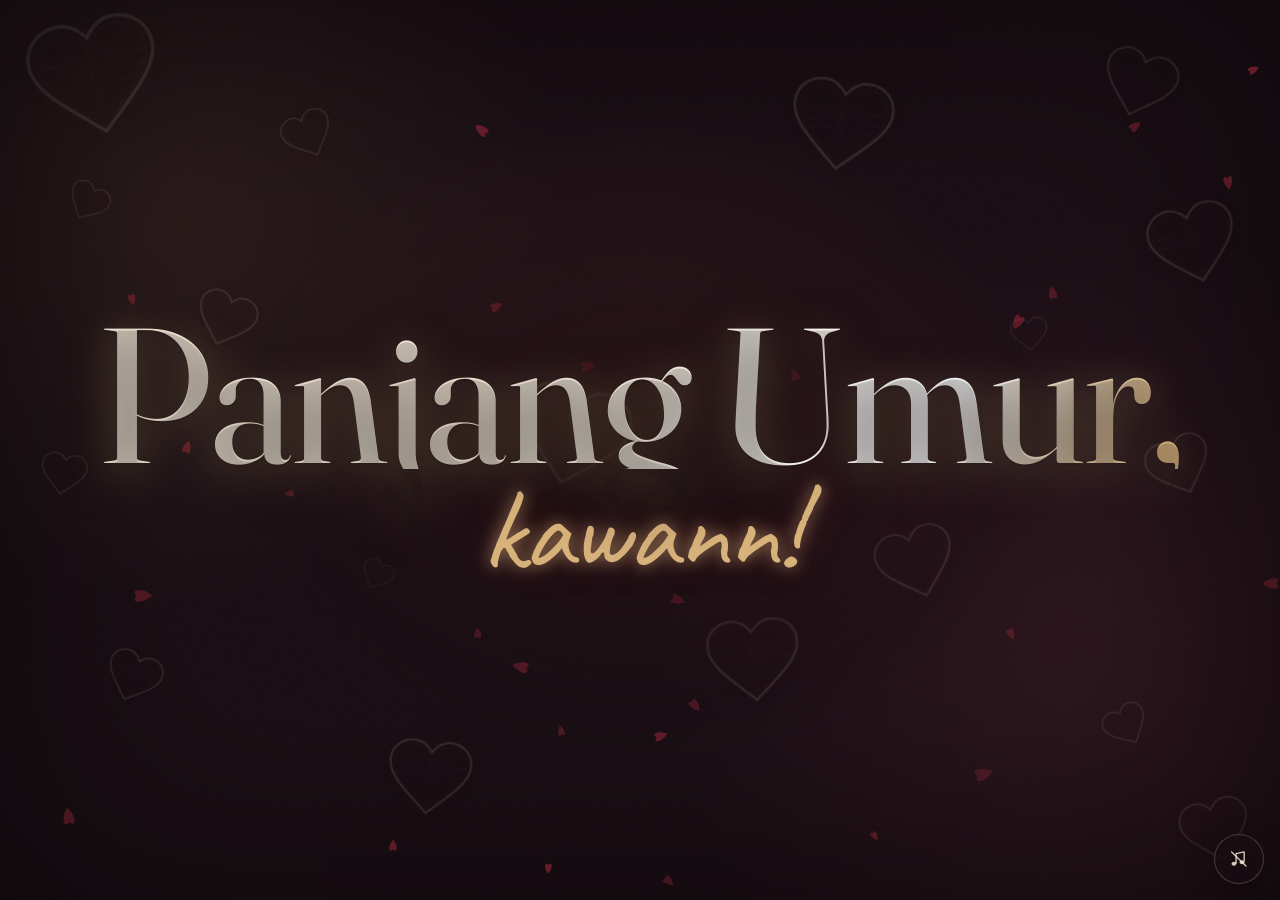
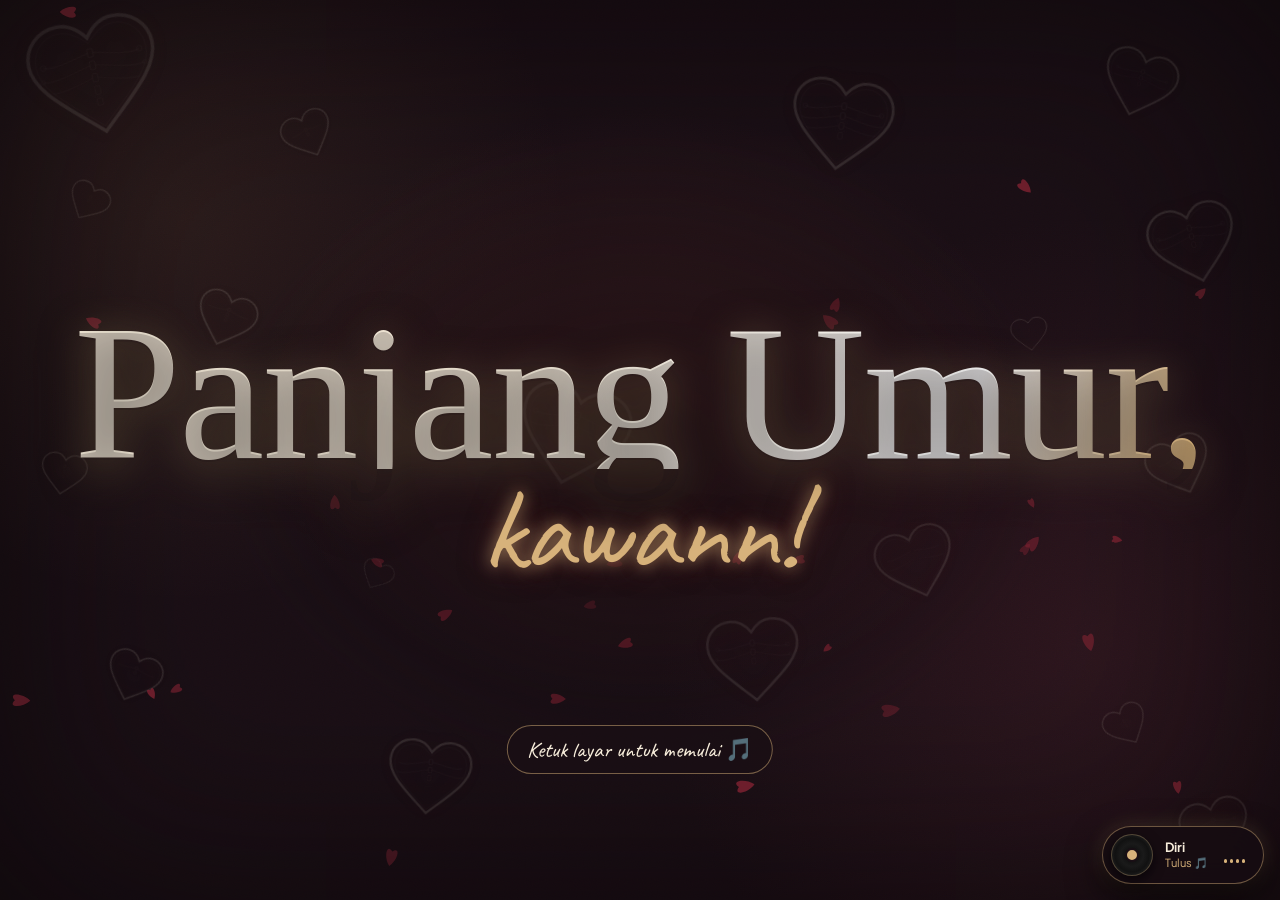
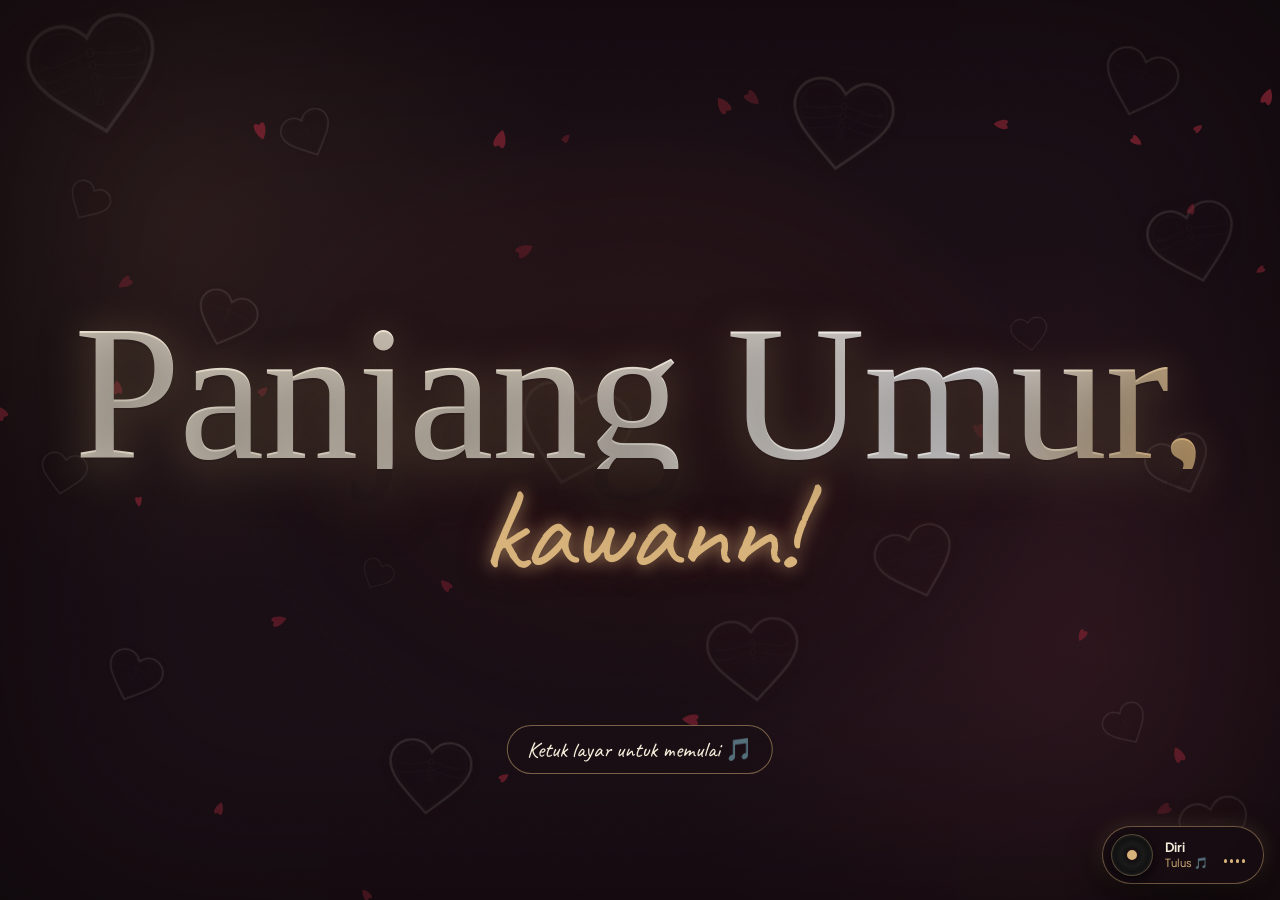
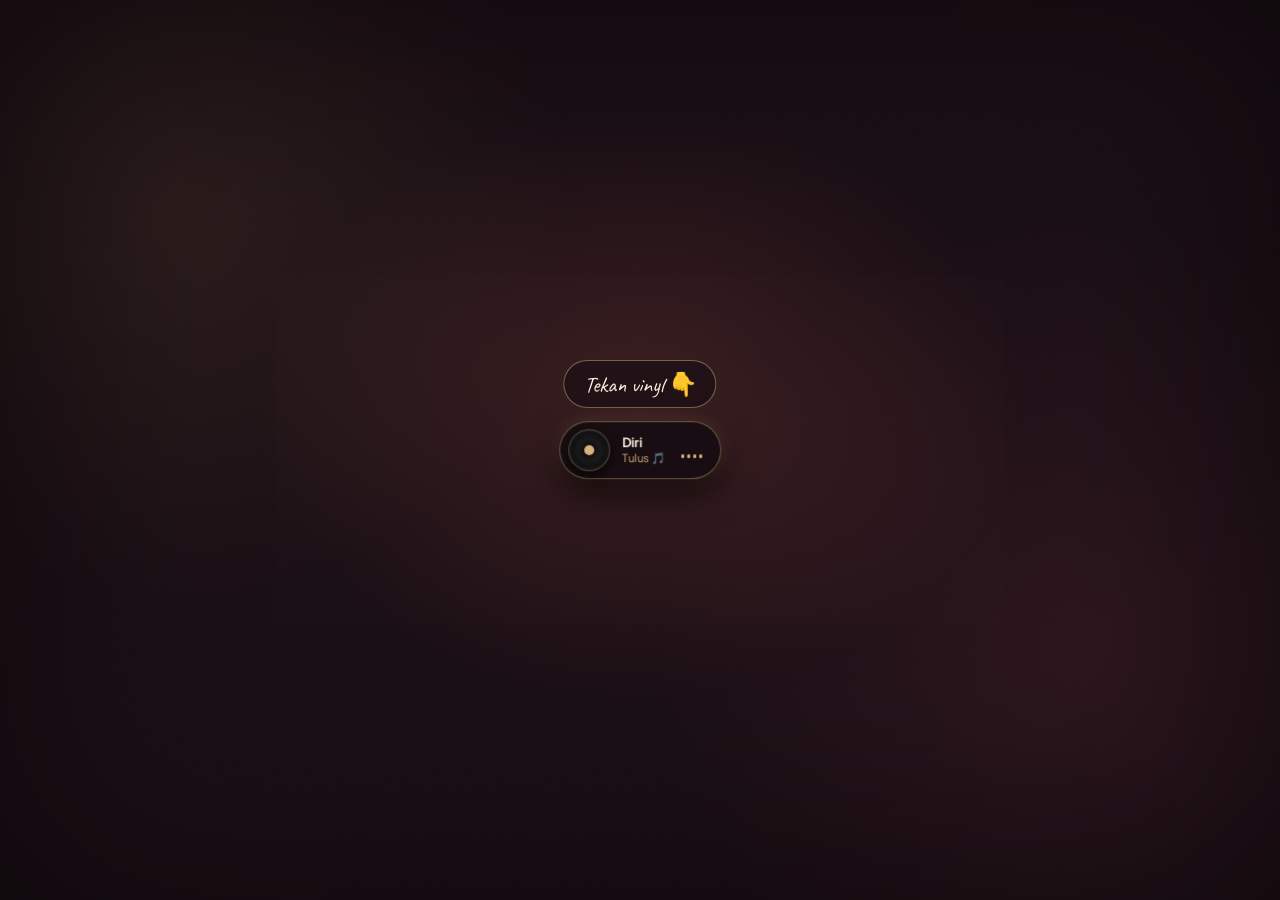
